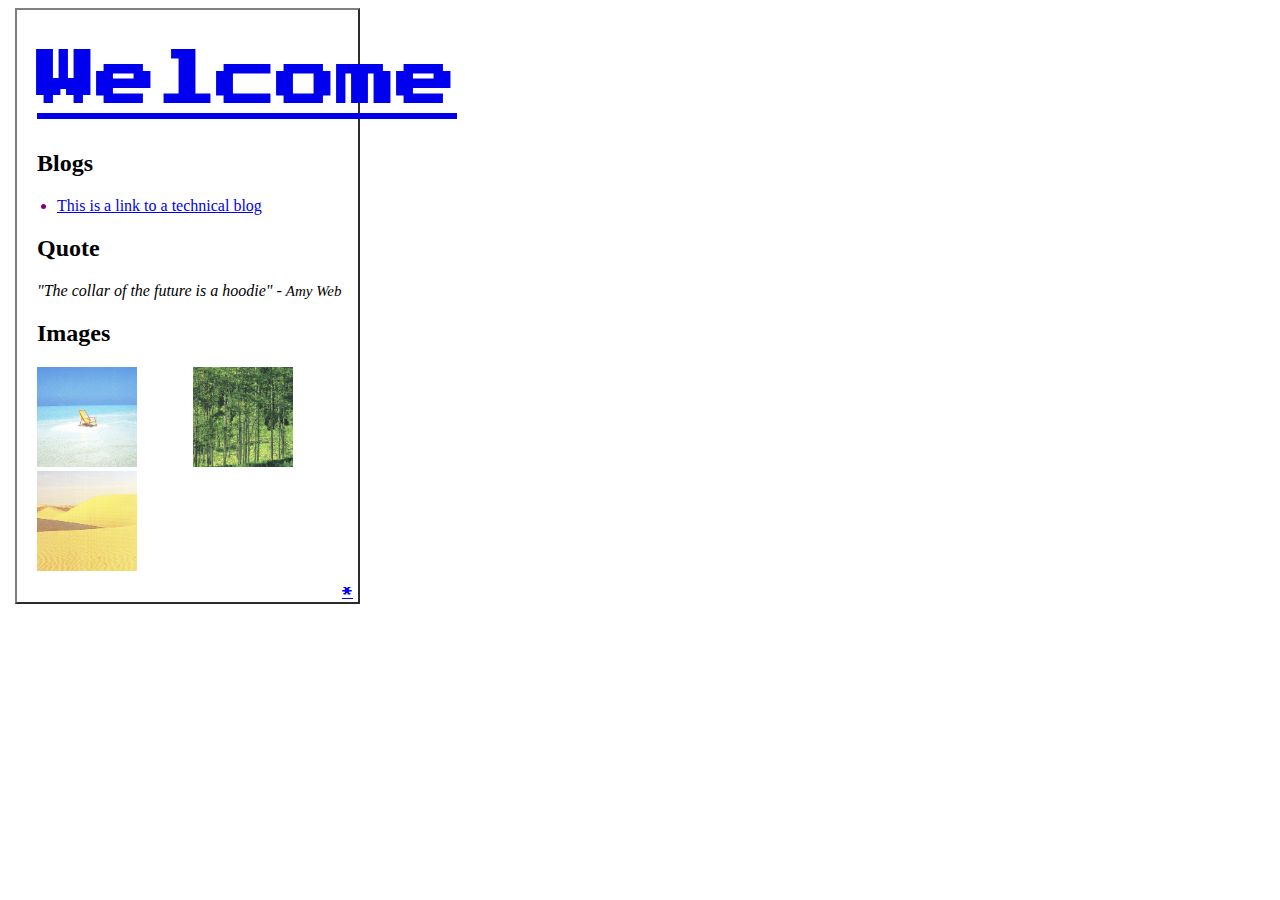
==== index.html @ 5f2e7299 "update font fallback" ====
<!DOCTYPE html>
<html lang="en">
  <head>
    <meta charset="UTF-8">
    <link rel="stylesheet" href="/styles/main.css">
    <link href="https://fonts.googleapis.com/css2?family=Press+Start+2P&display=swap" rel="stylesheet">
    <link rel="icon" type="image/png" href="images/favicon.png"/>
    <title>Welcome</title>
  </head>
  <body>
                                          <!-- Happy Viewing :~) -->
    <header>
      <a href="index.html">
        <h1>Welcome</h1> 
      </a>  
    </header> 
    <nav>
      <h2>Blogs</h2>
      <ul>
        <li><a href="blog/sprint1-technical.html">This is a link to a technical blog</a></li> 
        <!--<li><a href="">This is a link to a blog</a></li>-->
        <!--<li><a href="">This is a link to a blog</a></li>-->
      </ul>
    </nav>
    <section>
      <h2>Quote</h2>
        <p id="quote"><em>"The collar of the future is a hoodie" - <span class=quote-name>Amy Web</span></em></p>
    </section>
    <section>
      <h2 id="image-header">Images</h2>
        <img src="images/welcome-page-image-1.png" alt="sun chair on the beach">
        <img src="images/welcome-page-image-2.png" alt="green trees in forest">
        <img src="images/welcome-page-image-3.png" alt="arid desert sand dunes">
    </section>
    <footer class="footer">
      <a href="index.html">
        <p>*</p>
      </a>  
    </footer>  
  </body>
</html>
---- styles/main.css ----
body {
    padding-left: 20px;
    border: 2px outset grey;
    margin-left: 15px;
    margin-right: 920px;
    
}

header {
    color: purple;
    font-family: 'Press Start 2P', cursive;
    font-size: 30px;
    margin-right: 400px;
}

ul {
    padding-left: 20px;
    cursor: alias;
}

li {
    color: purple;
}

#quote {
    cursor: help;
}

.quote-name {
    font-size: 15px;
}

#image-header {
    margin-bottom: 20px;

}

img {
    margin-right: 52px;
    width: 100px;
    display: inline-block;
    cursor: wait;
}


.footer {
    font-family: 'Press Start 2P', cursive;
    font-size: 11px;
    text-align: right;
    margin-right: 5px;
    margin-bottom: 1px;
}

footer p {
    color: blue;
    margin-bottom: 5px;
}
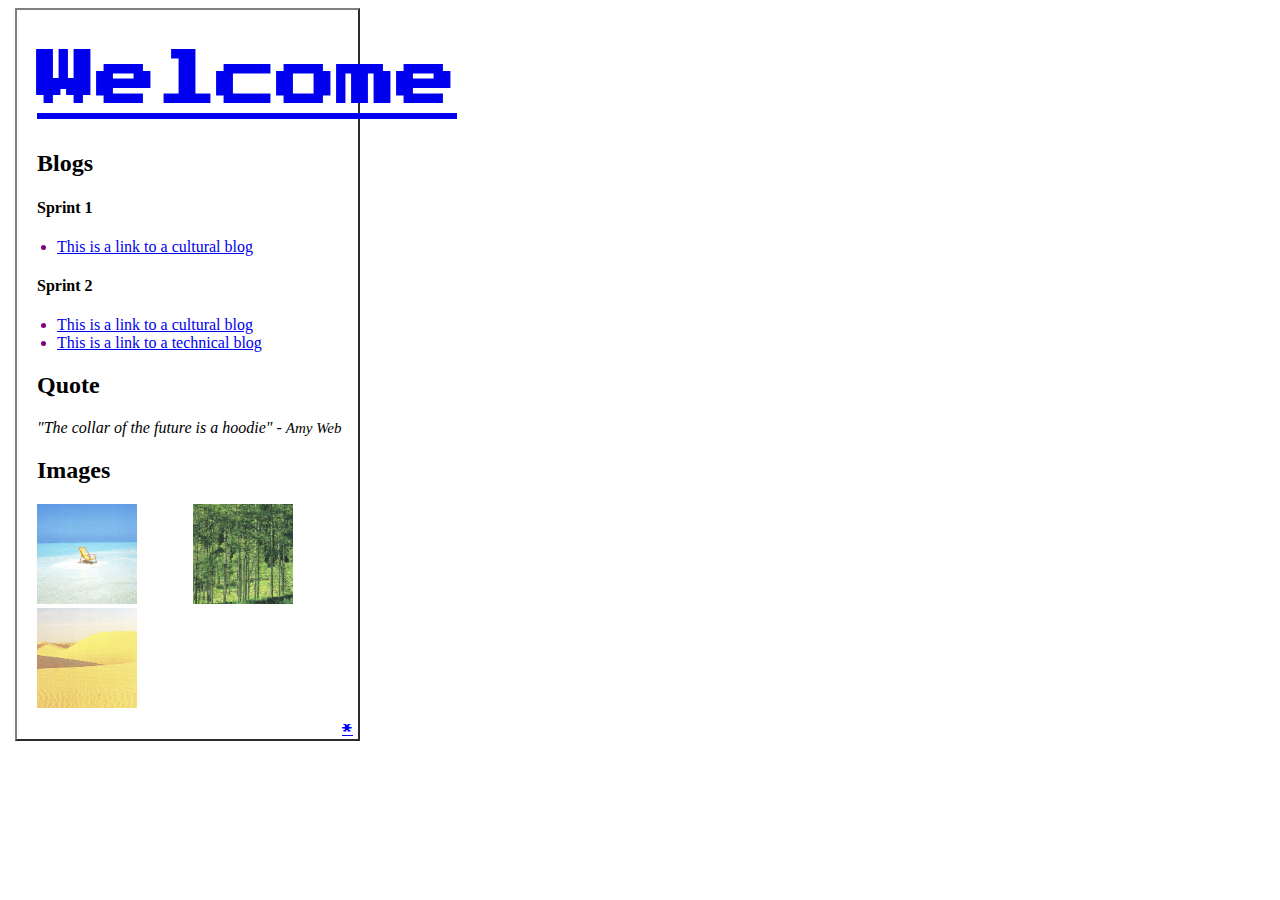
==== commit 83944a01: "updated blog list" ====
--- a/index.html
+++ b/index.html
@@ -2,6 +2,8 @@
 <html lang="en">
   <head>
     <meta charset="UTF-8">
+    <meta name="viewport" content="width=device-width, initial-scale=1.0">
+    <meta http-equiv="X-UA-Compatible" content="ie=edge">
     <link rel="stylesheet" href="/styles/main.css">
     <link href="https://fonts.googleapis.com/css2?family=Press+Start+2P&display=swap" rel="stylesheet">
     <link rel="icon" type="image/png" href="images/favicon.png"/>
@@ -16,10 +18,14 @@
     </header> 
     <nav>
       <h2>Blogs</h2>
+      <h4>Sprint 1</h4>
       <ul>
-        <li><a href="blog/sprint1-technical.html">This is a link to a technical blog</a></li> 
-        <!--<li><a href="">This is a link to a blog</a></li>-->
-        <!--<li><a href="">This is a link to a blog</a></li>-->
+        <li><a href="/blog/sprint1-cultural.html">This is a link to a cultural blog</a></li>
+      </ul> 
+      <h4>Sprint 2</h4>
+      <ul>
+        <li><a href="/blog/sprint2-cultural.html">This is a link to a cultural blog</a></li>
+        <li><a href="/blog/sprint2-technical.html">This is a link to a technical blog</a></li> 
       </ul>
     </nav>
     <section>
--- a/styles/main.css
+++ b/styles/main.css
@@ -9,7 +9,7 @@
 
 header {
     color: purple;
-    font-family: 'Press Start 2P', cursive;
+    font-family: 'Press Start 2P';
     font-size: 30px;
     margin-right: 400px;
 }
@@ -45,7 +45,7 @@
 
 
 .footer {
-    font-family: 'Press Start 2P', cursive;
+    font-family: 'Press Start 2P';
     font-size: 11px;
     text-align: right;
     margin-right: 5px;
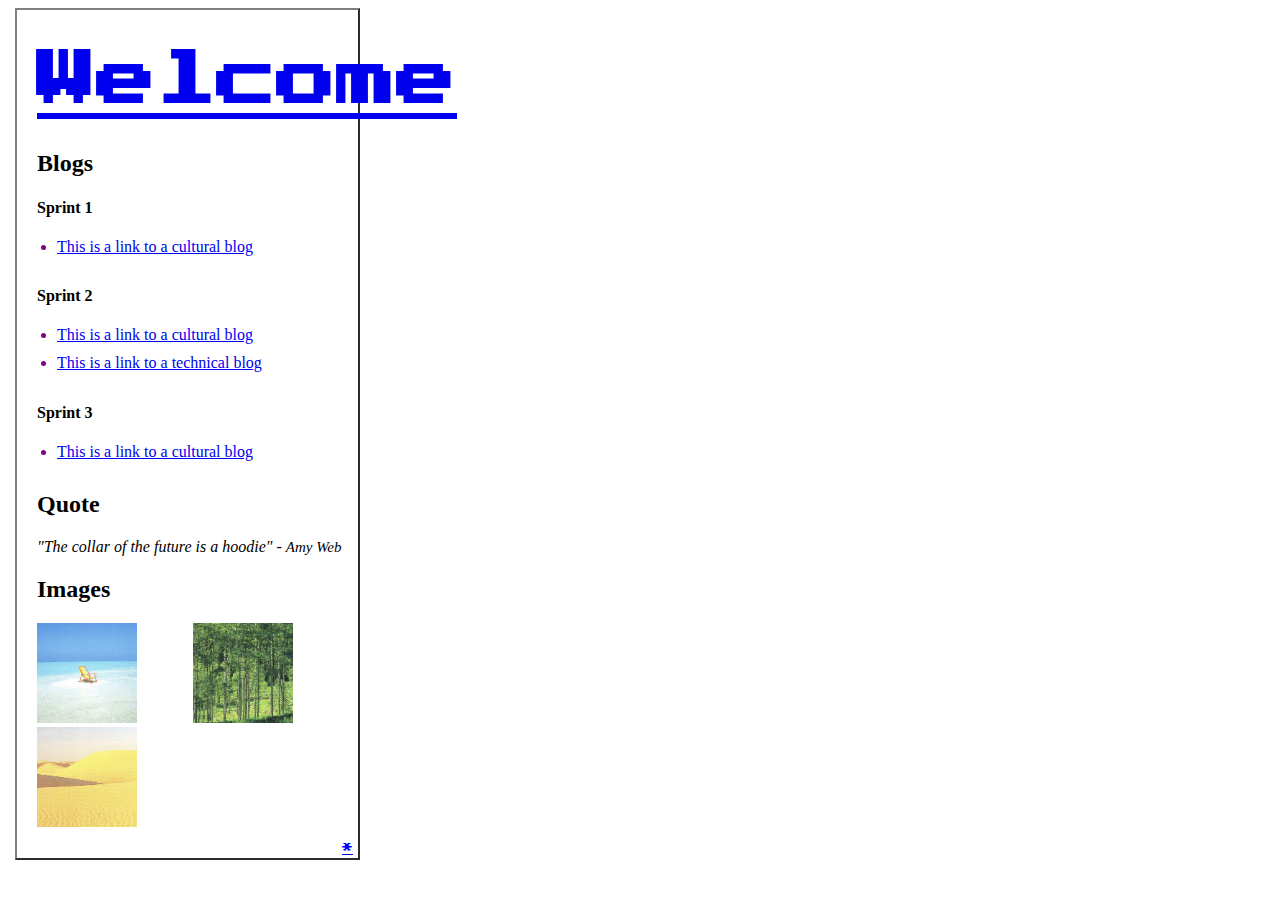
==== commit 2192677f: "added sprint3 post" ====
--- a/index.html
+++ b/index.html
@@ -10,7 +10,7 @@
     <title>Welcome</title>
   </head>
   <body>
-                                          <!-- Happy Viewing :~) -->
+                                          <!-- Happy Viewing :~) -->                                                                           
     <header>
       <a href="index.html">
         <h1>Welcome</h1> 
@@ -26,6 +26,10 @@
       <ul>
         <li><a href="/blog/sprint2-cultural.html">This is a link to a cultural blog</a></li>
         <li><a href="/blog/sprint2-technical.html">This is a link to a technical blog</a></li> 
+      </ul>
+      <h4>Sprint 3</h4> 
+      <ul>
+        <li><a href="/blog/sprint3-cultural.html">This is a link to a cultural blog</a></li>
       </ul>
     </nav>
     <section>
--- a/styles/main.css
+++ b/styles/main.css
@@ -14,13 +14,21 @@
     margin-right: 400px;
 }
 
+h4 {
+    align: right;
+}
+
 ul {
     padding-left: 20px;
-    cursor: alias;
 }
 
 li {
     color: purple;
+    padding-bottom: 10px;
+}
+
+a {
+    cursor: alias;
 }
 
 #quote {
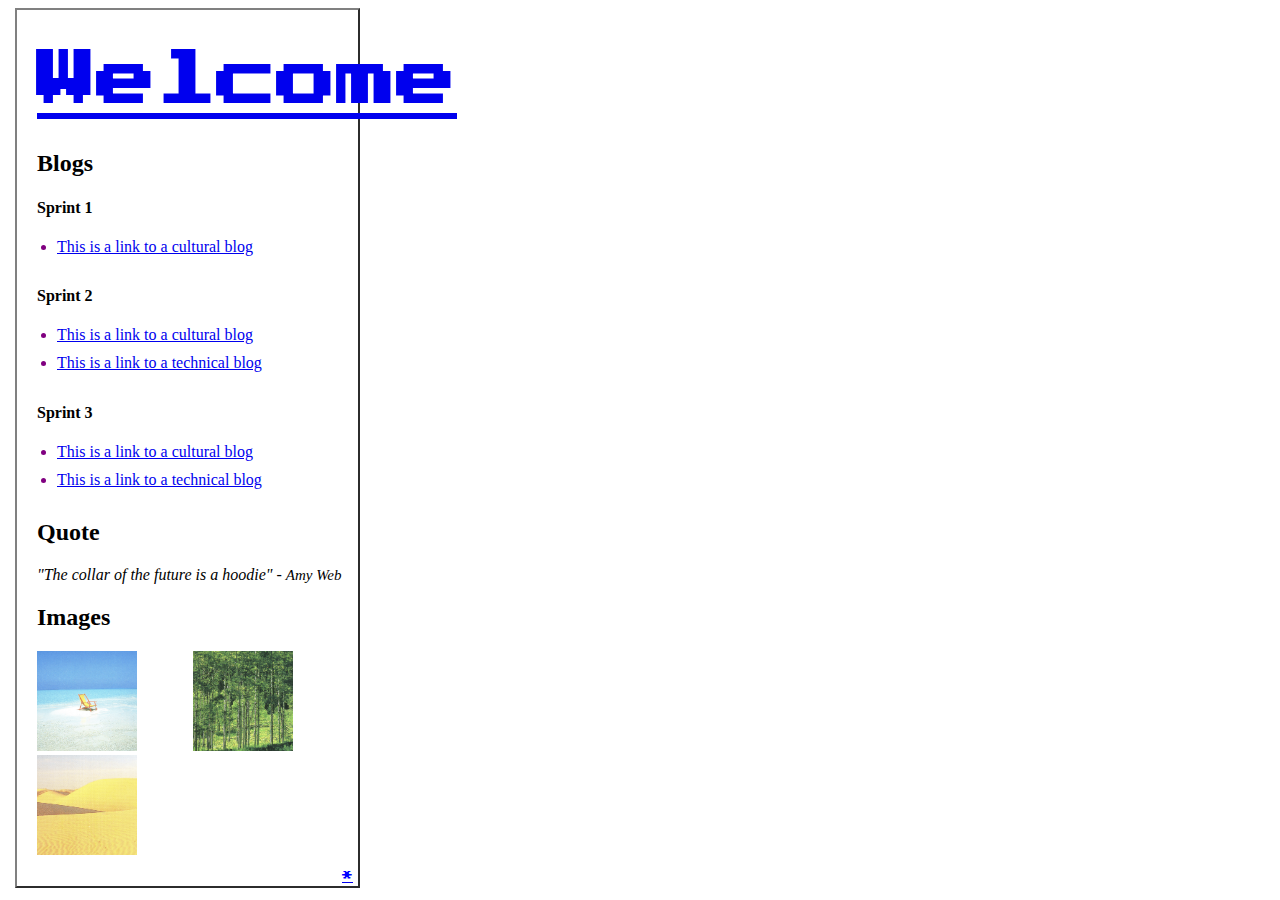
==== commit 3a41cb04: "added new link" ====
--- a/index.html
+++ b/index.html
@@ -30,6 +30,7 @@
       <h4>Sprint 3</h4> 
       <ul>
         <li><a href="/blog/sprint3-cultural.html">This is a link to a cultural blog</a></li>
+        <li><a href="/blog/sprint3-technical.html">This is a link to a technical blog</a></li> 
       </ul>
     </nav>
     <section>
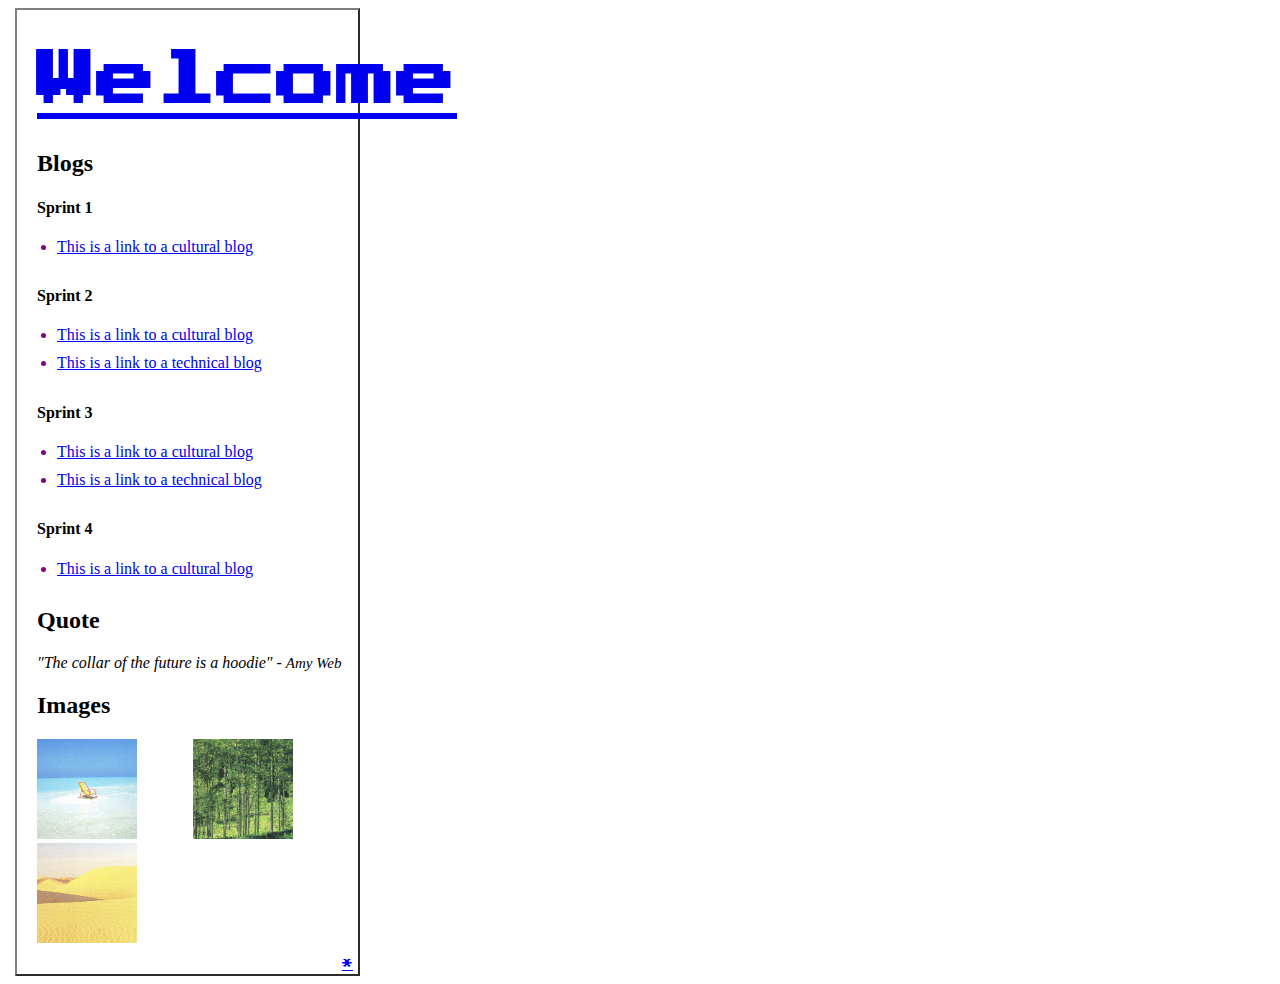
==== commit d185b007: "added sprint 4 cultural link" ====
--- a/index.html
+++ b/index.html
@@ -32,6 +32,11 @@
         <li><a href="/blog/sprint3-cultural.html">This is a link to a cultural blog</a></li>
         <li><a href="/blog/sprint3-technical.html">This is a link to a technical blog</a></li> 
       </ul>
+      <h4>Sprint 4</h4> 
+      <ul>
+        <li><a href="/blog/sprint4-cultural.html">This is a link to a cultural blog</a></li>
+        <!-- <li><a href="/blog/sprint3-technical.html">This is a link to a technical blog</a></li> -->
+      </ul>
     </nav>
     <section>
       <h2>Quote</h2>
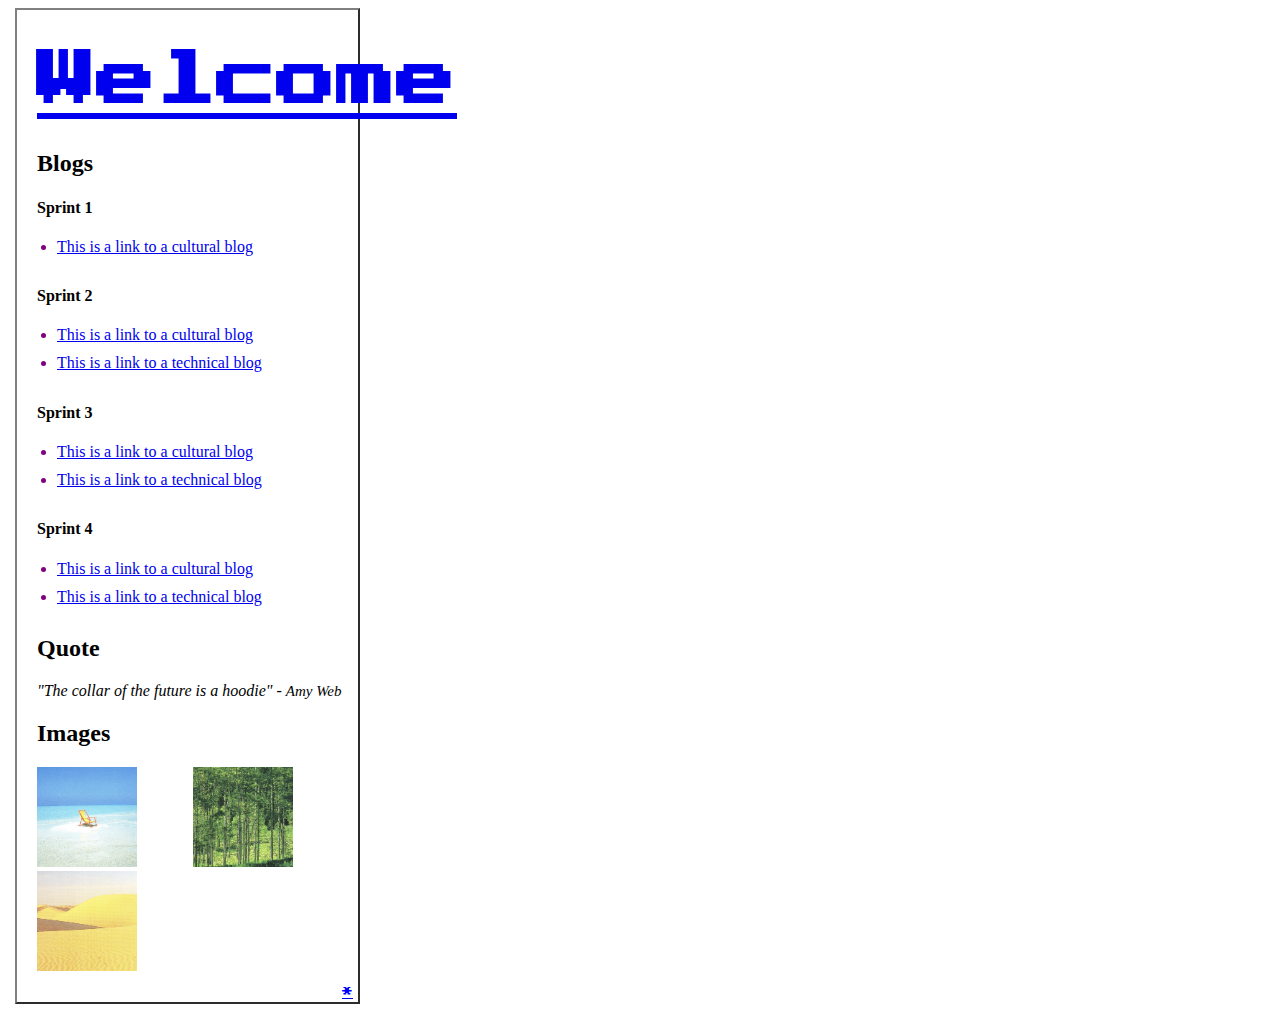
==== commit 0efb0294: "new link added" ====
--- a/index.html
+++ b/index.html
@@ -35,7 +35,7 @@
       <h4>Sprint 4</h4> 
       <ul>
         <li><a href="/blog/sprint4-cultural.html">This is a link to a cultural blog</a></li>
-        <!-- <li><a href="/blog/sprint3-technical.html">This is a link to a technical blog</a></li> -->
+        <li><a href="/blog/sprint4-technical.html">This is a link to a technical blog</a></li>
       </ul>
     </nav>
     <section>
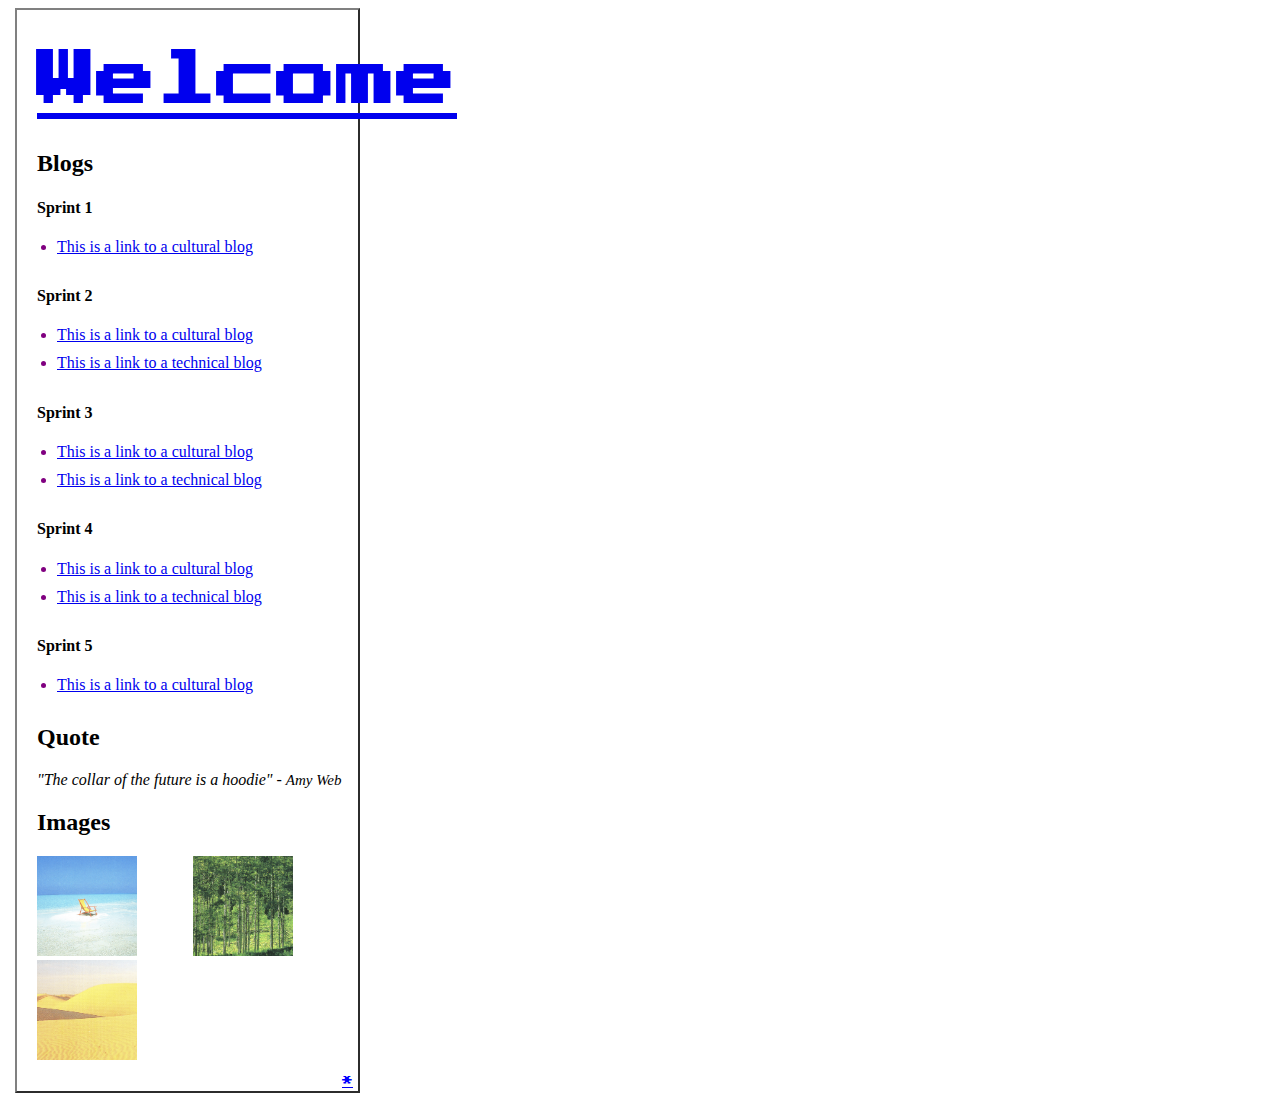
==== commit 3469e9b6: "link added" ====
--- a/index.html
+++ b/index.html
@@ -37,6 +37,11 @@
         <li><a href="/blog/sprint4-cultural.html">This is a link to a cultural blog</a></li>
         <li><a href="/blog/sprint4-technical.html">This is a link to a technical blog</a></li>
       </ul>
+      <h4>Sprint 5</h4> 
+      <ul>
+        <li><a href="/blog/sprint5-cultural.html">This is a link to a cultural blog</a></li>
+        <!-- <li><a href="/blog/sprint4-technical.html">This is a link to a technical blog</a></li> -->
+      </ul>
     </nav>
     <section>
       <h2>Quote</h2>
